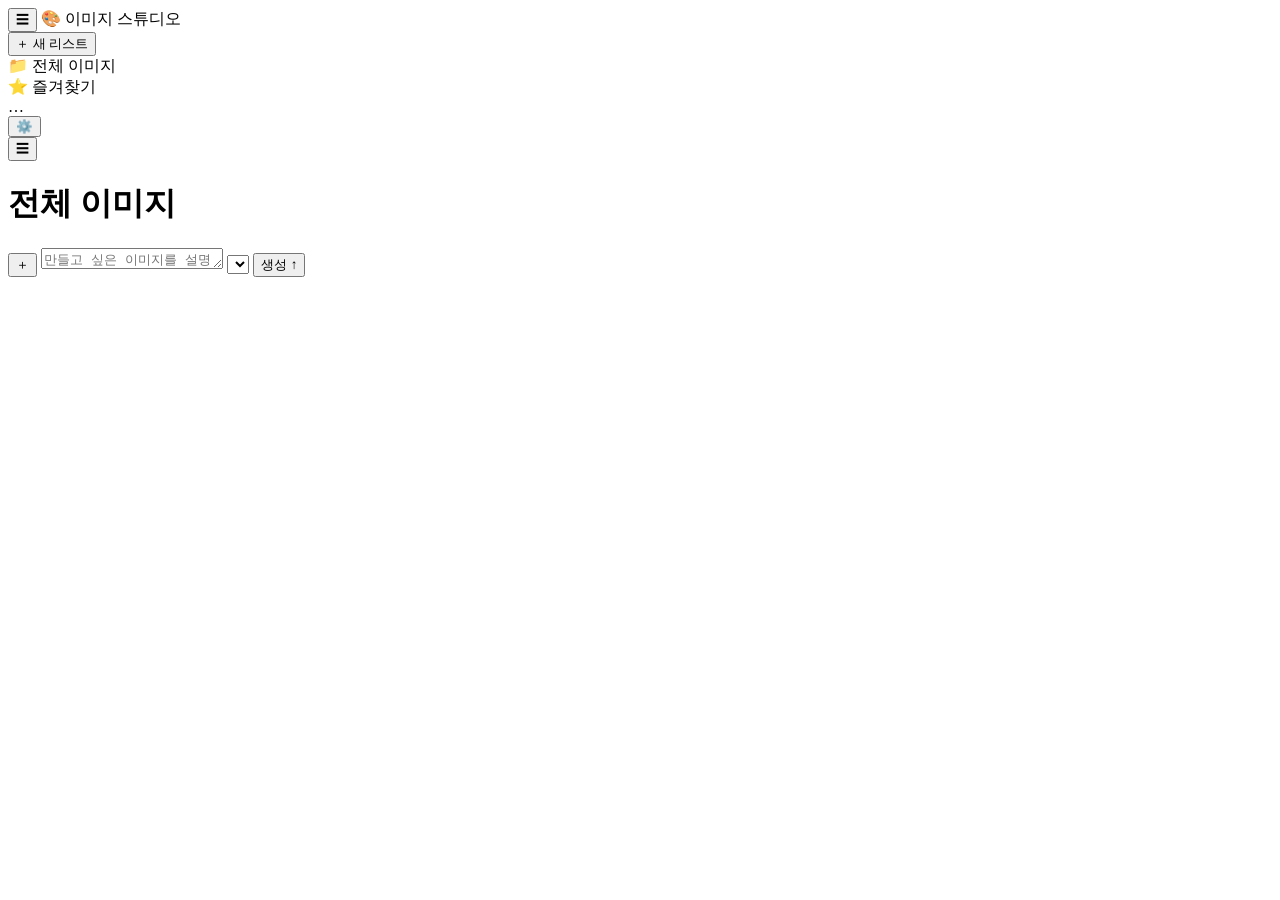
==== static/index.html @ ca16dd9f "Initial commit: keyless local image studio (Codex/ChatGPT gpt-image-2) Local FastAPI + browser app t" ====
<!DOCTYPE html>
<html lang="ko">
<head>
  <meta charset="UTF-8" />
  <meta name="viewport" content="width=device-width, initial-scale=1.0" />
  <title>로컬 이미지 스튜디오</title>
  <link rel="stylesheet" href="/css/app.css" />
</head>
<body>
<div class="app" id="app">

  <!-- ── 좌측 사이드바 (접기/펼치기) ────────────────────────── -->
  <aside class="sidebar" id="sidebar">
    <div class="sidebar-head">
      <button class="icon-btn" id="collapseBtn" title="사이드바 접기/펼치기">☰</button>
      <span class="brand">🎨 이미지 스튜디오</span>
    </div>

    <button class="new-project-btn" id="newProjectBtn">＋ 새 리스트</button>

    <nav class="proj-list" id="projList">
      <div class="proj-item active" data-pid="all">
        <span class="proj-name">📁 전체 이미지</span>
      </div>
      <div class="proj-item" data-pid="fav">
        <span class="proj-name">⭐ 즐겨찾기</span>
      </div>
      <!-- 사용자 프로젝트가 여기에 렌더됨 -->
    </nav>

    <div class="sidebar-foot">
      <div class="auth-chip" id="authChip" title="로그인 상태">…</div>
      <button class="icon-btn" id="settingsBtn" title="설정">⚙️</button>
    </div>
  </aside>

  <!-- ── 메인 ───────────────────────────────────────────────── -->
  <main class="main">
    <header class="main-head">
      <button class="icon-btn only-collapsed" id="expandBtn" title="사이드바 펼치기">☰</button>
      <h1 id="viewTitle">전체 이미지</h1>
      <div class="head-actions" id="headActions" hidden>
        <button class="ghost-btn" id="favBtn">⭐ 즐겨찾기</button>
        <a class="ghost-btn" id="downloadBtn" download>⬇ 다운로드</a>
        <button class="ghost-btn danger" id="deleteBtn">🗑 삭제</button>
      </div>
    </header>

    <section class="stage" id="stage">
      <!-- 갤러리 그리드 (기본) -->
      <div class="gallery" id="gallery"></div>

      <!-- 단일 이미지 뷰 + 편집 -->
      <div class="viewer" id="viewer" hidden>
        <div class="canvas-wrap" id="canvasWrap">
          <img id="viewerImg" alt="" />
          <canvas id="maskCanvas"></canvas>
        </div>

        <aside class="edit-panel">
          <button class="link-btn" id="backToGallery">← 갤러리로</button>

          <h3>✏️ 자연어 수정</h3>
          <textarea id="editInstruction" rows="3"
            placeholder="예: 배경을 노을 지는 해변으로 바꿔줘"></textarea>

          <div class="mask-row">
            <label><input type="checkbox" id="maskToggle" /> 🖱 영역 칠해서 수정</label>
            <span class="mask-tools" id="maskTools" hidden>
              브러시 <input type="range" id="brushSize" min="8" max="80" value="34" />
              <button class="link-btn" id="clearMask">지우기</button>
            </span>
          </div>
          <p class="hint" id="maskHint" hidden>
            이미지 위에서 마우스로 수정할 영역을 칠한 뒤 ‘적용’을 누르세요.
            (gpt-image-2 는 전용 마스크가 없어, 칠한 영역을 강조해 함께 전달합니다.)
          </p>

          <button class="primary-btn" id="applyEditBtn">적용 (수정 생성)</button>

          <h3>🧬 버전 히스토리</h3>
          <div class="lineage" id="lineage"></div>
        </aside>
      </div>
    </section>

    <!-- ── 하단 GPT형 입력창 ─────────────────────────────────── -->
    <footer class="composer">
      <button class="plus-btn" id="plusBtn" title="가져오기 / 병합">＋</button>
      <textarea id="promptInput" rows="1"
        placeholder="만들고 싶은 이미지를 설명하세요…  (Enter 전송 · Shift+Enter 줄바꿈)"></textarea>
      <select id="sizeSelect" title="크기/비율"></select>
      <button class="send-btn" id="sendBtn">생성 ↑</button>
    </footer>
  </main>
</div>

<!-- ── 병합/가져오기 모달 ─────────────────────────────────────── -->
<div class="modal" id="mergeModal" hidden>
  <div class="modal-box">
    <div class="modal-head"><h2>＋ 가져오기 / 병합</h2><button class="icon-btn" id="mergeClose">✕</button></div>
    <p class="hint">병합할 이미지를 선택하고(여러 장 가능) 지시문을 입력하면 한 장으로 합성합니다.</p>
    <div class="picker" id="mergePicker"></div>
    <textarea id="mergePrompt" rows="2" placeholder="예: 두 이미지를 자연스럽게 한 장면으로 합성해줘"></textarea>
    <div class="modal-foot">
      <span class="sel-count" id="mergeCount">선택: 0</span>
      <button class="primary-btn" id="mergeRun">병합 생성</button>
    </div>
  </div>
</div>

<!-- ── 설정 모달 ──────────────────────────────────────────────── -->
<div class="modal" id="settingsModal" hidden>
  <div class="modal-box">
    <div class="modal-head"><h2>⚙️ 설정</h2><button class="icon-btn" id="settingsClose">✕</button></div>

    <div class="auth-status" id="authStatus"></div>

    <label class="field">엔진
      <select id="engineSelect">
        <option value="codex">Codex / ChatGPT (키리스 · 구독 할당량)</option>
        <option value="gemini">Gemini (Google AI Studio 무료 키)</option>
      </select>
    </label>

    <label class="field">기본 크기/비율
      <select id="defSizeSelect"></select>
    </label>

    <div class="gemini-fields" id="geminiFields" hidden>
      <label class="field">Gemini API 키
        <input type="password" id="geminiKey" placeholder="AI Studio 무료 키 (선택)" />
      </label>
    </div>

    <div class="modal-foot">
      <span class="hint" id="settingsMsg"></span>
      <button class="primary-btn" id="settingsSave">저장</button>
    </div>
  </div>
</div>

<div class="toast" id="toast" hidden></div>

<script type="module" src="/js/app.js"></script>
</body>
</html>
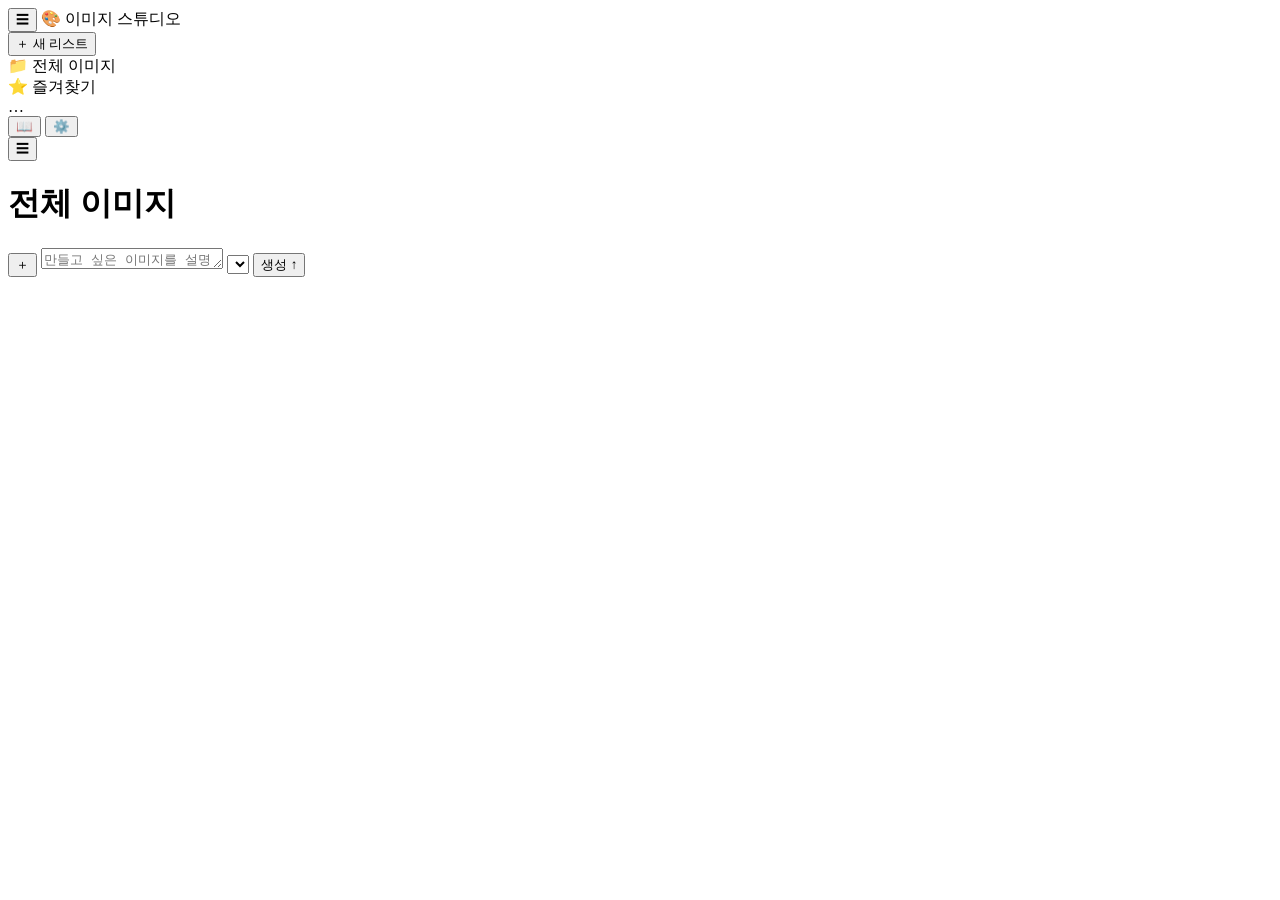
==== commit 044bb023: "Add prompt manual page (new tab) + sidebar book icon static/manual.html: long single-page Korean pro" ====
--- a/static/index.html
+++ b/static/index.html
@@ -30,6 +30,7 @@
 
     <div class="sidebar-foot">
       <div class="auth-chip" id="authChip" title="로그인 상태">…</div>
+      <button class="icon-btn" id="manualBtn" title="프롬프트 매뉴얼 (새 탭)">📖</button>
       <button class="icon-btn" id="settingsBtn" title="설정">⚙️</button>
     </div>
   </aside>
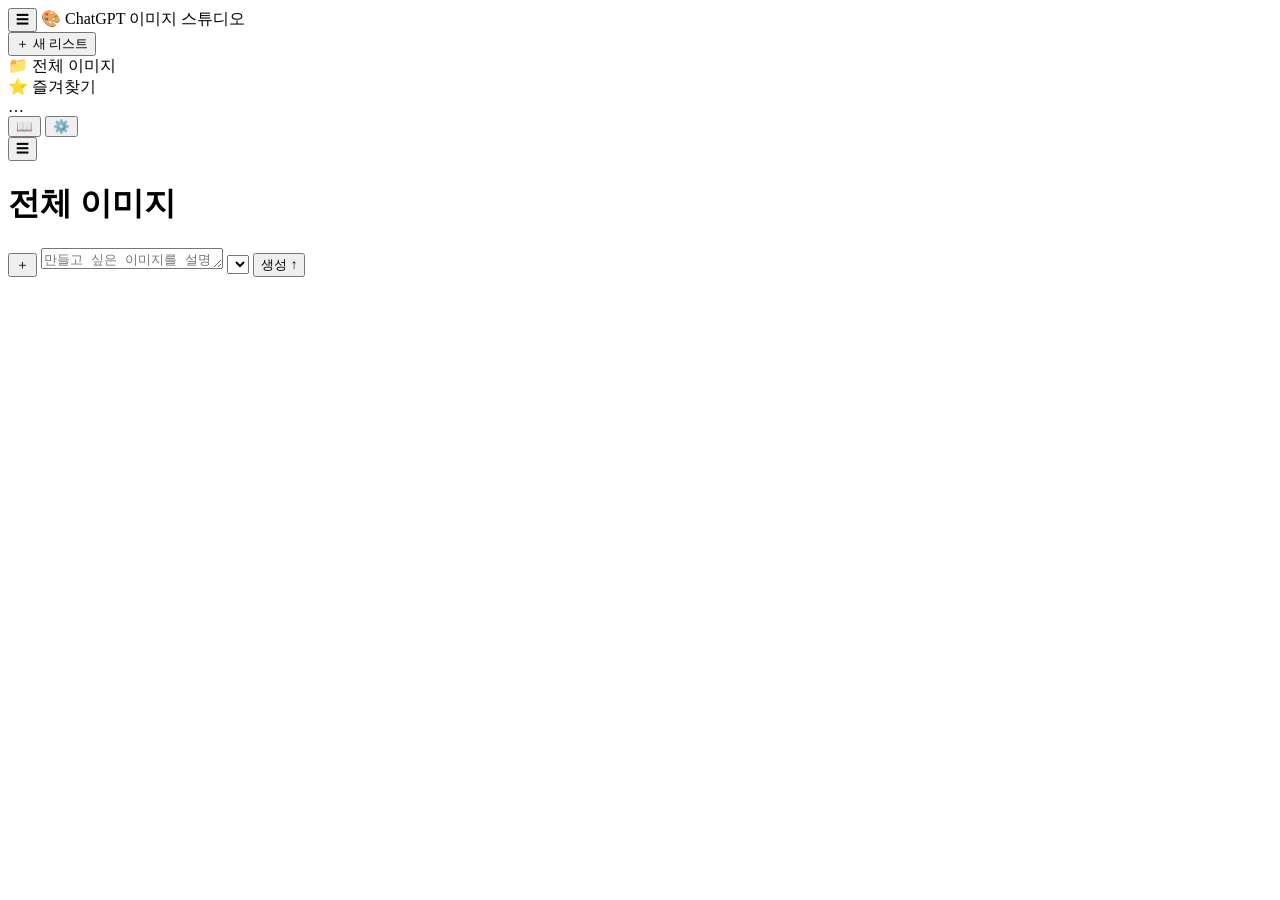
==== commit d1b64df0: "Rename to 'ChatGPT 이미지 스튜디오' with tagline (tab, sidebar, manual, README) Co-Authored-By: Claude Opus" ====
--- a/static/index.html
+++ b/static/index.html
@@ -3,7 +3,7 @@
 <head>
   <meta charset="UTF-8" />
   <meta name="viewport" content="width=device-width, initial-scale=1.0" />
-  <title>로컬 이미지 스튜디오</title>
+  <title>ChatGPT 이미지 스튜디오 — 자연어로 생성·수정·병합</title>
   <link rel="stylesheet" href="/css/app.css" />
 </head>
 <body>
@@ -13,7 +13,7 @@
   <aside class="sidebar" id="sidebar">
     <div class="sidebar-head">
       <button class="icon-btn" id="collapseBtn" title="사이드바 접기/펼치기">☰</button>
-      <span class="brand">🎨 이미지 스튜디오</span>
+      <span class="brand" title="자연어로 생성·수정·병합 — API 키 없이 내 ChatGPT 구독으로 (gpt-image-2)">🎨 ChatGPT 이미지 스튜디오</span>
     </div>
 
     <button class="new-project-btn" id="newProjectBtn">＋ 새 리스트</button>
